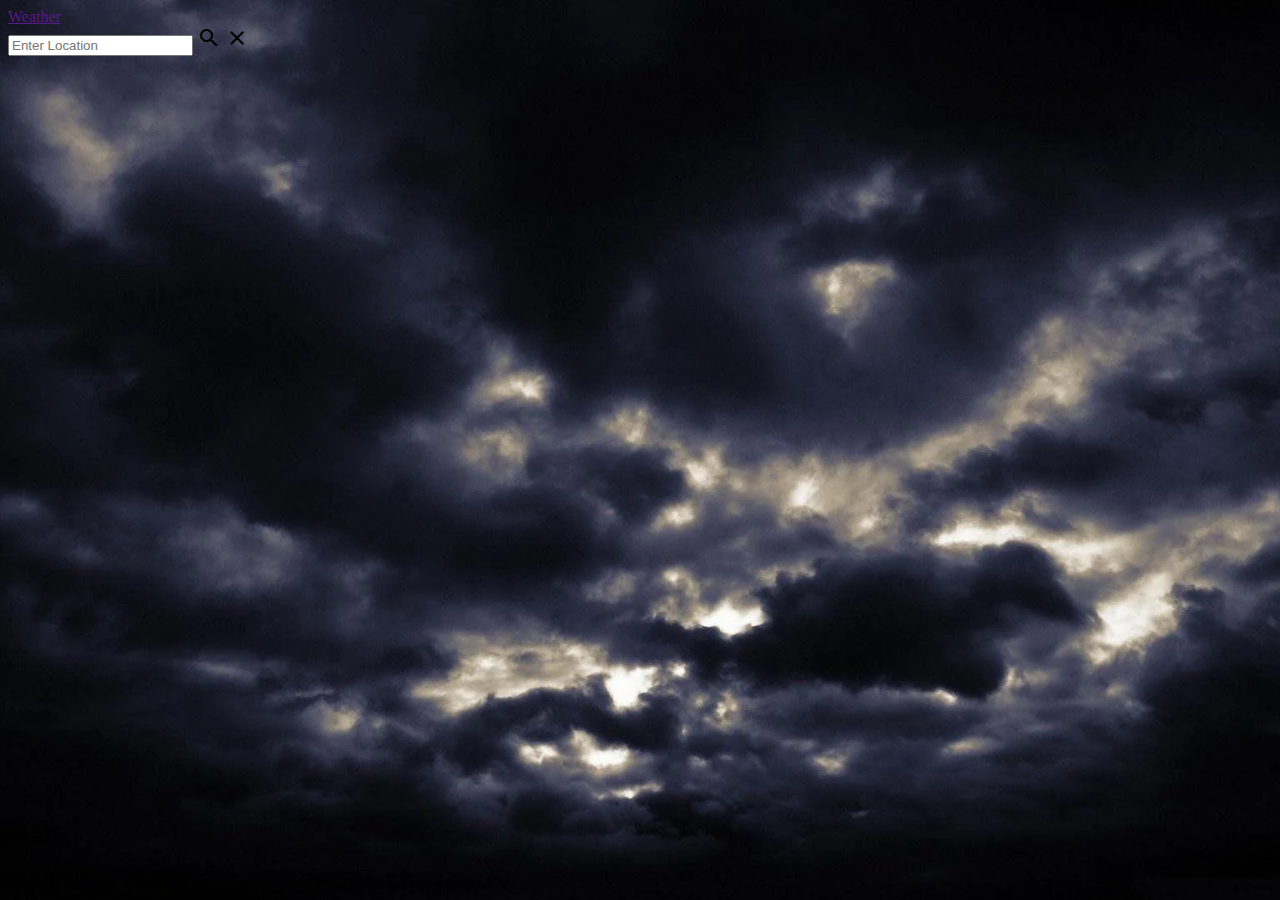
==== index.html @ 8162c28d "changed file names" ====
<!DOCTYPE html>
<html lang="en">
  <head>
    <meta charset="UTF-8" />
    <meta name="viewport" content="width=device-width, initial-scale=1.0" />
    <!-- font awesome -->
    <link
      rel="stylesheet"
      href="https://use.fontawesome.com/releases/v5.0.13/css/all.css"
      integrity="sha384-DNOHZ68U8hZfKXOrtjWvjxusGo9WQnrNx2sqG0tfsghAvtVlRW3tvkXWZh58N9jp"
      crossorigin="anonymous"
    />
    <link rel="preconnect" href="https://fonts.googleapis.com" />
    <link rel="preconnect" href="https://fonts.gstatic.com" crossorigin />

    <!--Import Google Icon Font-->
    <link
      href="https://fonts.googleapis.com/icon?family=Material+Icons"
      rel="stylesheet"
    />
    <!-- Compiled and minified CSS -->
    <link
      rel="stylesheet"
      href="https://cdnjs.cloudflare.com/ajax/libs/materialize/1.0.0-beta/css/materialize.min.css"
    />
    <link rel="stylesheet" href="style.css" />

    <title>Document</title>
  </head>
  <body>
    <!-- navbar -->
    <header>
      <nav class="nav-wrapper transparent">
        <div class="container">
          <a href="" class="brand-logo hide-on-small-and-down">Weather</a>
        </div>
        <form>
          <div class="input-field right">
            <input
              id="navsearch"
              type="search"
              required
              placeholder="Enter Location"
            />
            <label class="label-icon" for="search"
              ><i class="material-icons">search</i></label
            >
            <i class="material-icons">close</i>
          </div>
        </form>
      </nav>
    </header>
    <main>
      <div class="container">
        <div class="row">
          <div class="col s12 m7 l8 white-text">
            <h1 id="temp"></h1>
            <h3 id="where"></h3>
            <h4 id="dateTime"></h4>
            <img src="" alt="" id="weatherIcon" />
            <h4 id="weatherStatus"></h4>
          </div>
          <div class="col s12 m5 l4 white-text">
            <h1 id="uv"></h1>
            <h3 id="visibility"></h3>
            <h4 id="precip"></h4>
            <h4 id="feelsLike"></h4>
          </div>
        </div>
      </div>
    </main>

    <script src="script.js"></script>
  </body>
</html>
---- style.css ----
body {
  background-image: url("/Assets/Images/weather.webp");
  background-repeat: no-repeat;
  background-size: cover;
  background-position: center center;
  min-height: 100%;
  background-attachment: fixed;
}
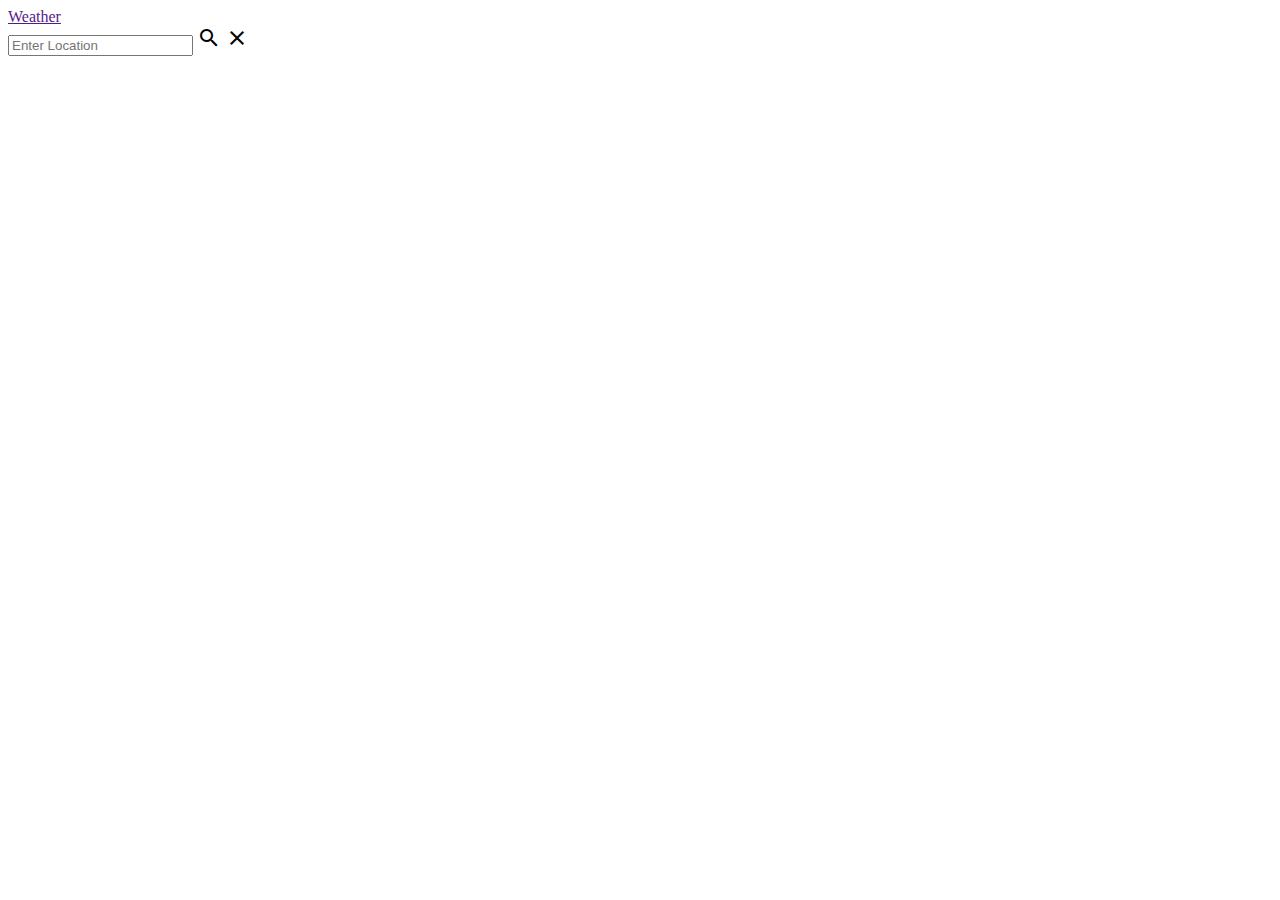
==== commit 60d3d736: "Update index.html" ====
--- a/index.html
+++ b/index.html
@@ -23,7 +23,7 @@
       rel="stylesheet"
       href="https://cdnjs.cloudflare.com/ajax/libs/materialize/1.0.0-beta/css/materialize.min.css"
     />
-    <link rel="stylesheet" href="style.css" />
+    <link rel="stylesheet" href="style.css />
 
     <title>Document</title>
   </head>
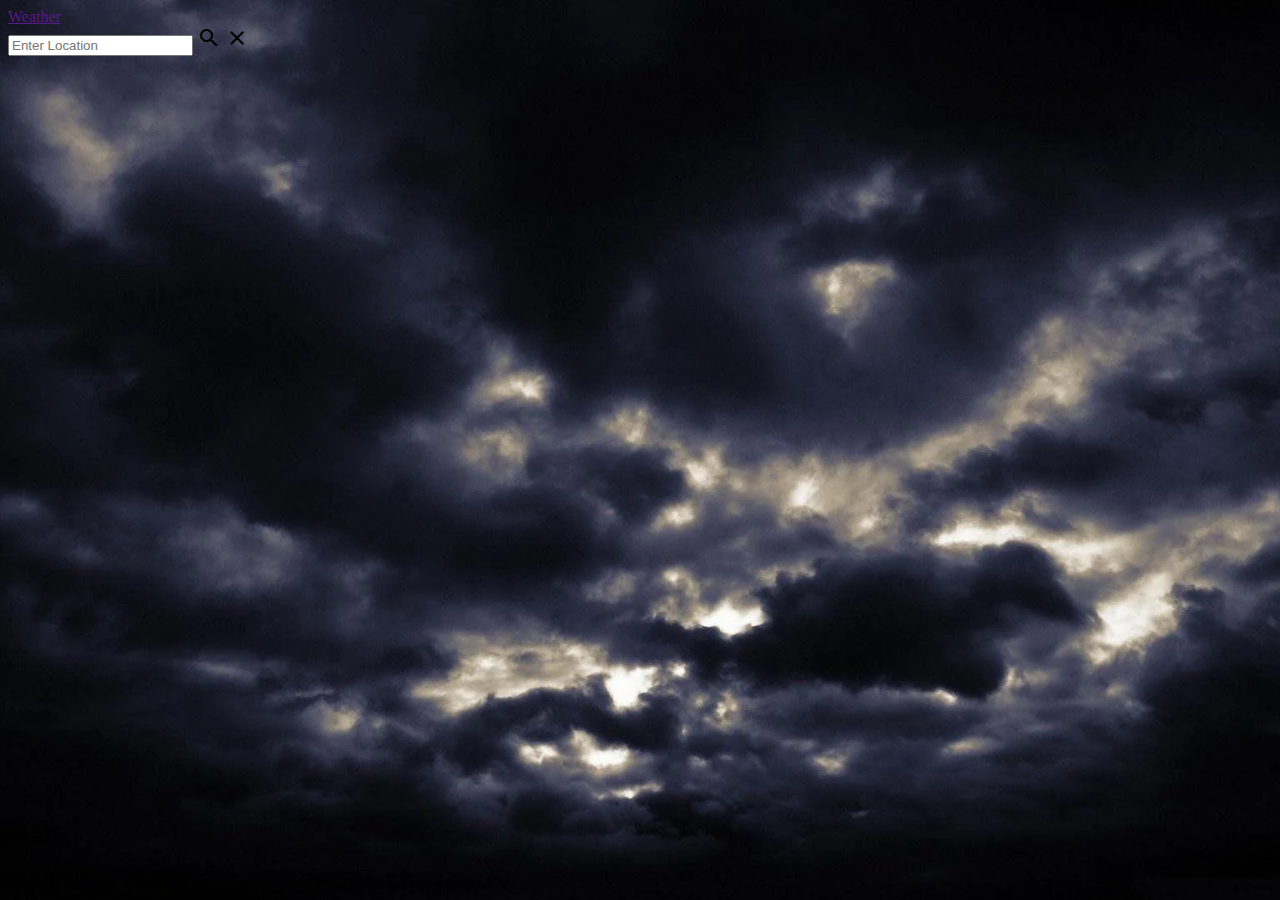
==== commit 5a2bf165: "Fix" ====
--- a/index.html
+++ b/index.html
@@ -23,7 +23,7 @@
       rel="stylesheet"
       href="https://cdnjs.cloudflare.com/ajax/libs/materialize/1.0.0-beta/css/materialize.min.css"
     />
-    <link rel="stylesheet" href="style.css />
+    <link rel="stylesheet" href="style.css" />
 
     <title>Document</title>
   </head>
--- a/style.css
+++ b/style.css
@@ -0,0 +1,8 @@
+body {
+  background-image: url("Assets/Images/weather.webp");
+  background-repeat: no-repeat;
+  background-size: cover;
+  background-position: center center;
+  min-height: 100%;
+  background-attachment: fixed;
+}
